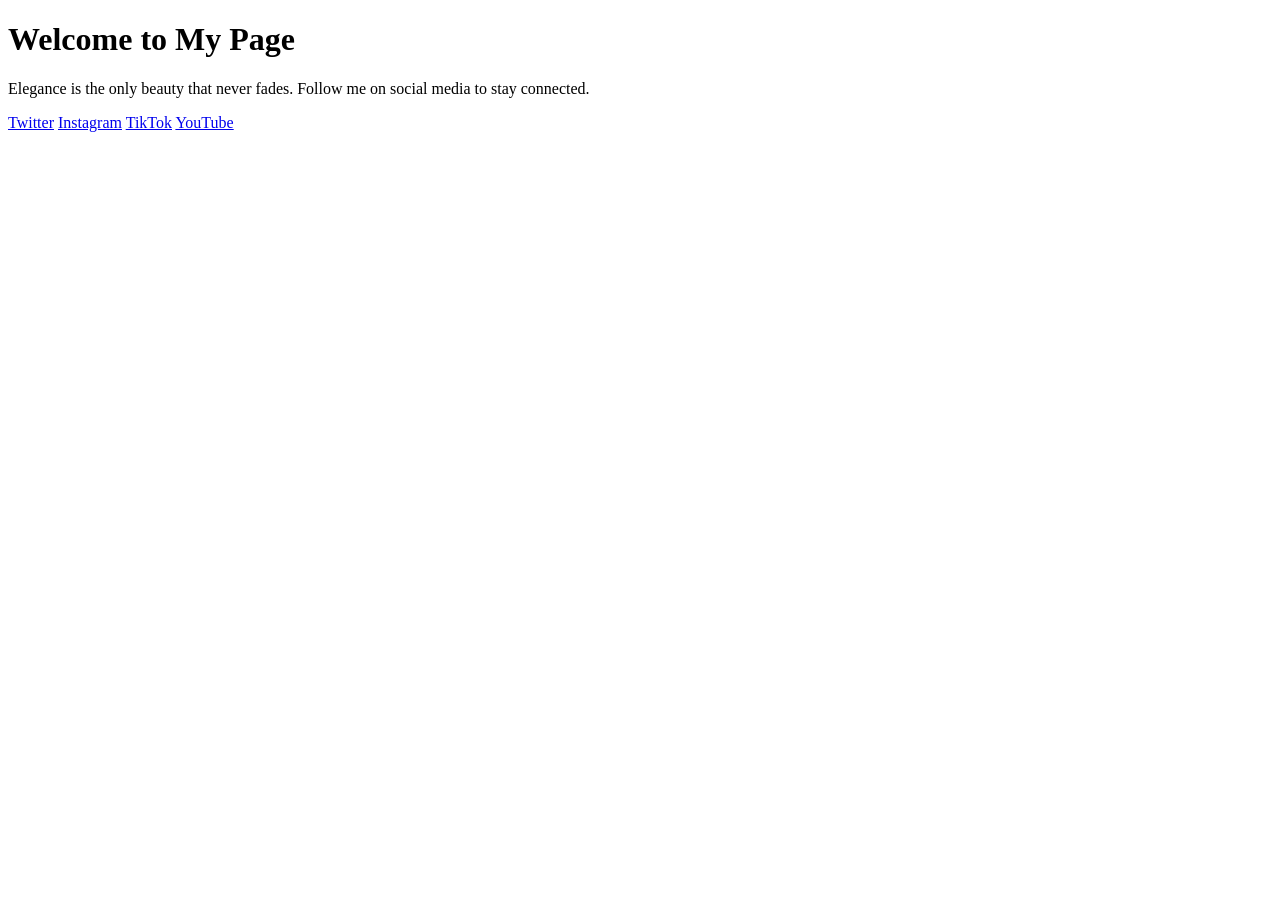
==== index.html @ 5b449228 "Update index.html" ====
<!DOCTYPE html>
<html lang="ja">
<head>
    <meta charset="UTF-8">
    <meta name="viewport" content="width=device-width, initial-scale=1.0">
    <title>My Elegant Social Links</title>
    <link rel="stylesheet" href="style.css">
</head>
<body>
    <div class="container">
        <h1>Welcome to My Page</h1>
        <p class="intro">Elegance is the only beauty that never fades. Follow me on social media to stay connected.</p>
        <div class="social-links">
            <a href="https://twitter.com/your_username" class="twitter">Twitter</a>
            <a href="https://www.instagram.com/your_username" class="instagram">Instagram</a>
            <a href="https://www.tiktok.com/@your_username" class="tiktok">TikTok</a>
            <a href="https://www.youtube.com/channel/your_channel_id" class="youtube">YouTube</a>
        </div>
    </div>
</body>
</html>
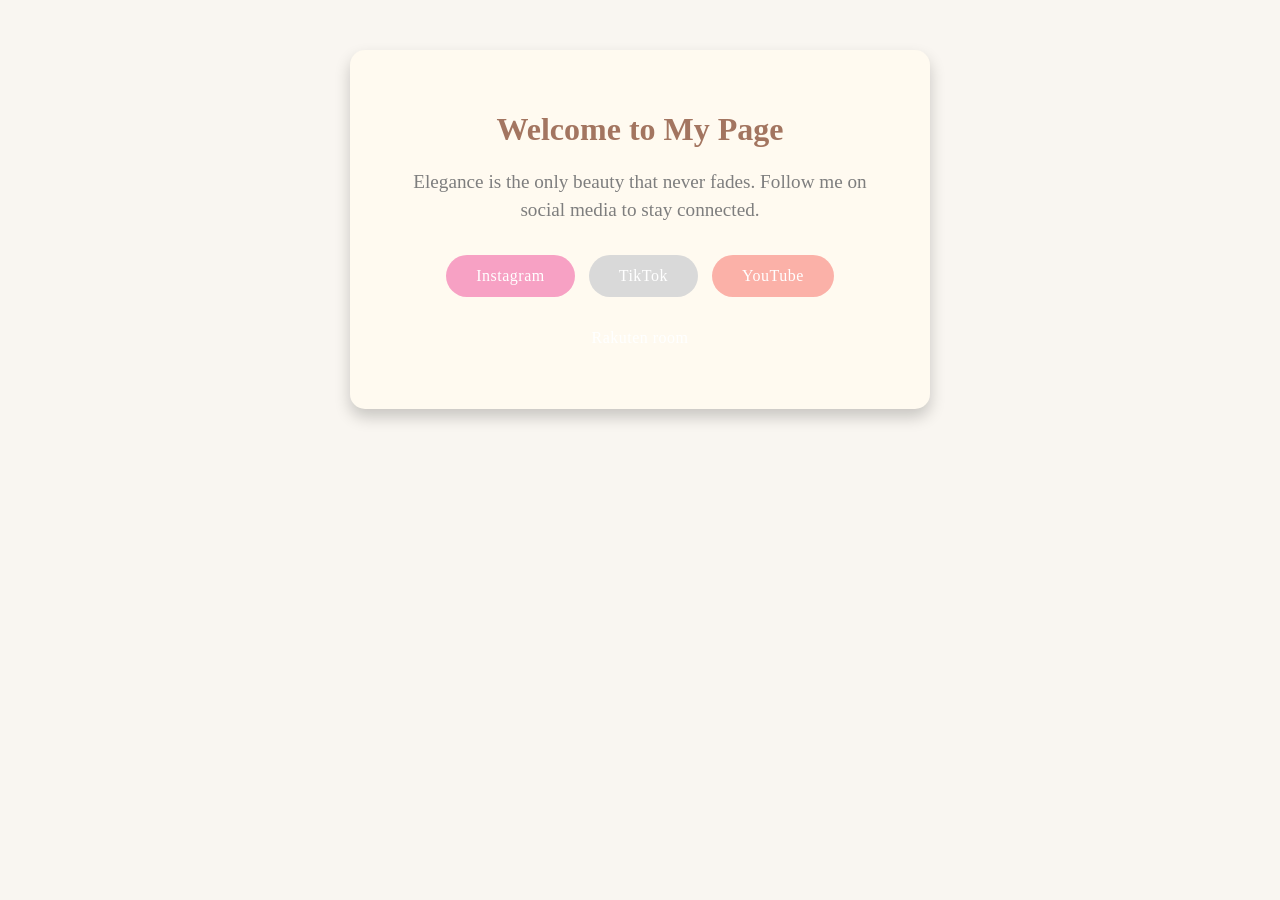
==== commit 50847f3a: "Update index.html" ====
--- a/index.html
+++ b/index.html
@@ -11,10 +11,10 @@
         <h1>Welcome to My Page</h1>
         <p class="intro">Elegance is the only beauty that never fades. Follow me on social media to stay connected.</p>
         <div class="social-links">
-            <a href="https://twitter.com/your_username" class="twitter">Twitter</a>
             <a href="https://www.instagram.com/your_username" class="instagram">Instagram</a>
             <a href="https://www.tiktok.com/@your_username" class="tiktok">TikTok</a>
             <a href="https://www.youtube.com/channel/your_channel_id" class="youtube">YouTube</a>
+            <a href="https://twitter.com/your_username" class="Rakuten">Rakuten room</a>
         </div>
     </div>
 </body>
--- a/style.css
+++ b/style.css
@@ -0,0 +1,45 @@
+body {
+    font-family: 'Georgia', serif;
+    background-color: #f9f6f1;
+    color: #555;
+    text-align: center;
+    padding: 50px;
+    margin: 0;
+}
+.container {
+    background-color: #fffaf0;
+    border-radius: 15px;
+    padding: 40px;
+    box-shadow: 0 8px 16px rgba(0, 0, 0, 0.2);
+    max-width: 500px;
+    margin: auto;
+}
+h1 {
+    color: #a37560;
+    font-size: 2em;
+    margin-bottom: 10px;
+}
+.intro {
+    color: #7e7e7e;
+    font-size: 1.2em;
+    margin-bottom: 20px;
+    line-height: 1.5;
+}
+.social-links a {
+    display: inline-block;
+    margin: 10px 5px;
+    text-decoration: none;
+    color: #fff;
+    padding: 12px 30px;
+    border-radius: 30px;
+    transition: background-color 0.3s ease;
+    font-size: 1em;
+    letter-spacing: 0.5px;
+}
+.twitter { background-color: #9ac6f4; }
+.instagram { background-color: #f7a1c4; }
+.tiktok { background-color: #d9d9d9; }
+.youtube { background-color: #fbb1a8; }
+.social-links a:hover {
+    opacity: 0.85;
+}
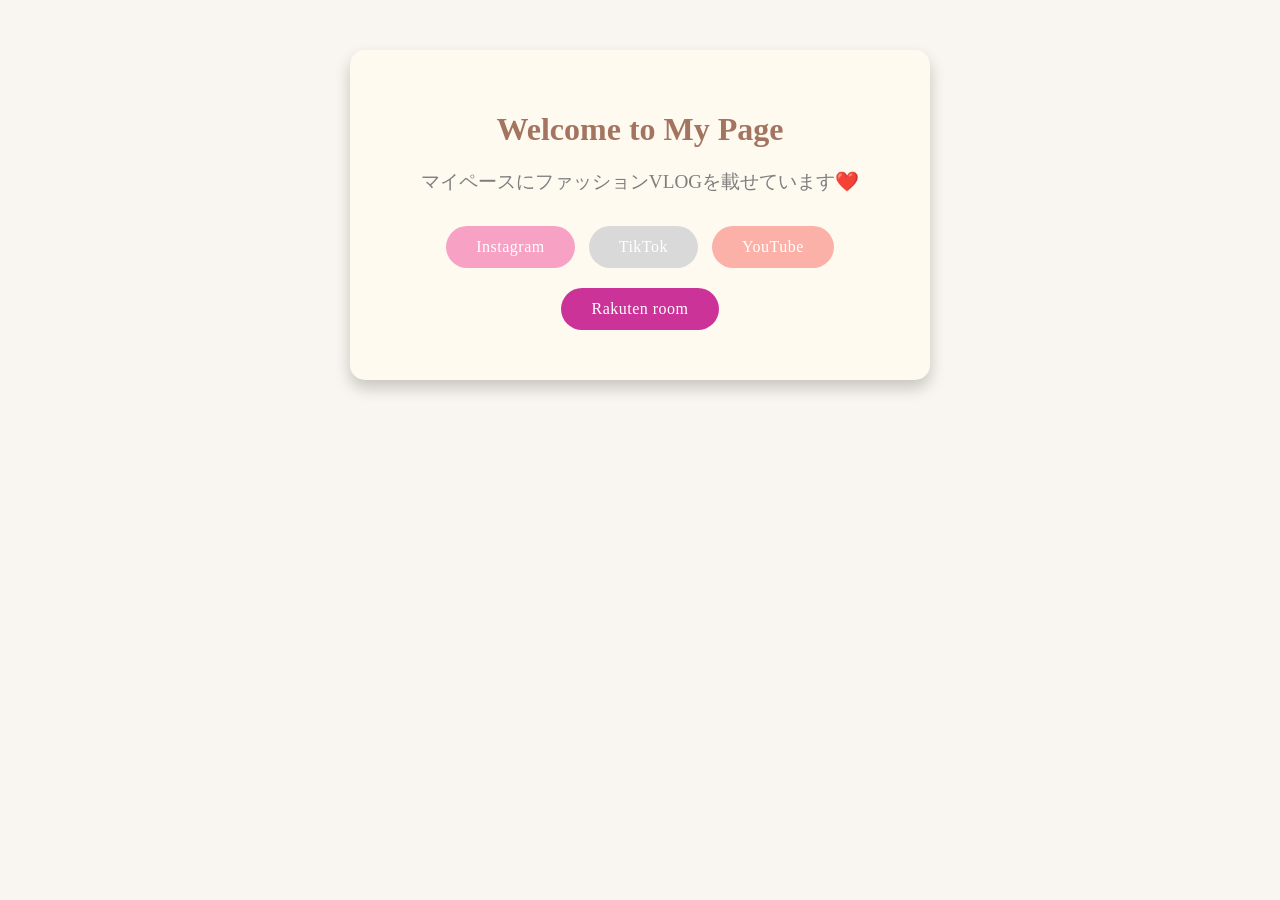
==== commit fa58e8a1: "Update index.html" ====
--- a/index.html
+++ b/index.html
@@ -9,12 +9,12 @@
 <body>
     <div class="container">
         <h1>Welcome to My Page</h1>
-        <p class="intro">Elegance is the only beauty that never fades. Follow me on social media to stay connected.</p>
+        <p class="intro">マイペースにファッションVLOGを載せています❤️</p>
         <div class="social-links">
-            <a href="https://www.instagram.com/your_username" class="instagram">Instagram</a>
-            <a href="https://www.tiktok.com/@your_username" class="tiktok">TikTok</a>
-            <a href="https://www.youtube.com/channel/your_channel_id" class="youtube">YouTube</a>
-            <a href="https://twitter.com/your_username" class="Rakuten">Rakuten room</a>
+            <a href="https://www.instagram.com/___._mayu?igsh=MWFsOGVtOGl5ZG9ocg%3D%3D&utm_source=qr" class="instagram">Instagram</a>
+            <a href="https://www.tiktok.com/@mauchan___?_t=8qvJU6peLpg&_r=1" class="tiktok">TikTok</a>
+            <a href="https://youtube.com/@mau_pau?si=HJjVAvRP5amspWRr" class="youtube">YouTube</a>
+            <a href="https://room.rakuten.co.jp/room_a25c766510/items" class="rakuten">Rakuten room</a>
         </div>
     </div>
 </body>
--- a/style.css
+++ b/style.css
@@ -36,10 +36,10 @@
     font-size: 1em;
     letter-spacing: 0.5px;
 }
-.twitter { background-color: #9ac6f4; }
 .instagram { background-color: #f7a1c4; }
 .tiktok { background-color: #d9d9d9; }
 .youtube { background-color: #fbb1a8; }
+.rakuten { background-color: #cc3399; }
 .social-links a:hover {
     opacity: 0.85;
 }
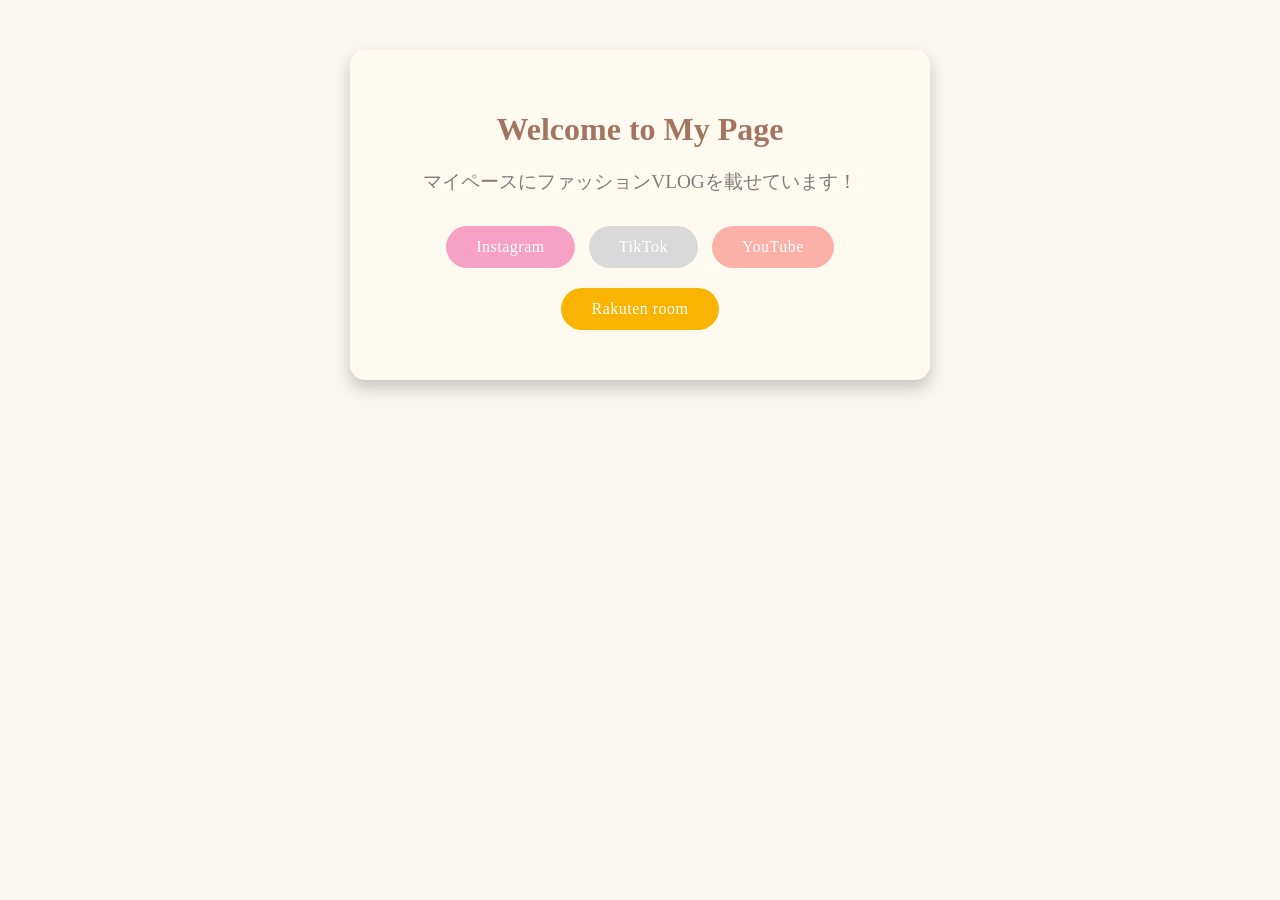
==== commit 00d5b051: "Update index.html" ====
--- a/index.html
+++ b/index.html
@@ -9,7 +9,7 @@
 <body>
     <div class="container">
         <h1>Welcome to My Page</h1>
-        <p class="intro">マイペースにファッションVLOGを載せています❤️</p>
+        <p class="intro">マイペースにファッションVLOGを載せています！</p>
         <div class="social-links">
             <a href="https://www.instagram.com/___._mayu?igsh=MWFsOGVtOGl5ZG9ocg%3D%3D&utm_source=qr" class="instagram">Instagram</a>
             <a href="https://www.tiktok.com/@mauchan___?_t=8qvJU6peLpg&_r=1" class="tiktok">TikTok</a>
--- a/style.css
+++ b/style.css
@@ -5,6 +5,10 @@
     text-align: center;
     padding: 50px;
     margin: 0;
+    background-image: url('leaf1.png'), url('leaf2.png'), url('leaf3.png');
+    background-position: top left, center, bottom right;
+    background-repeat: no-repeat;
+    background-size: 150px;
 }
 .container {
     background-color: #fffaf0;
@@ -39,7 +43,7 @@
 .instagram { background-color: #f7a1c4; }
 .tiktok { background-color: #d9d9d9; }
 .youtube { background-color: #fbb1a8; }
-.rakuten { background-color: #cc3399; }
+.rakuten { background-color: #f8b400; }
 .social-links a:hover {
     opacity: 0.85;
 }
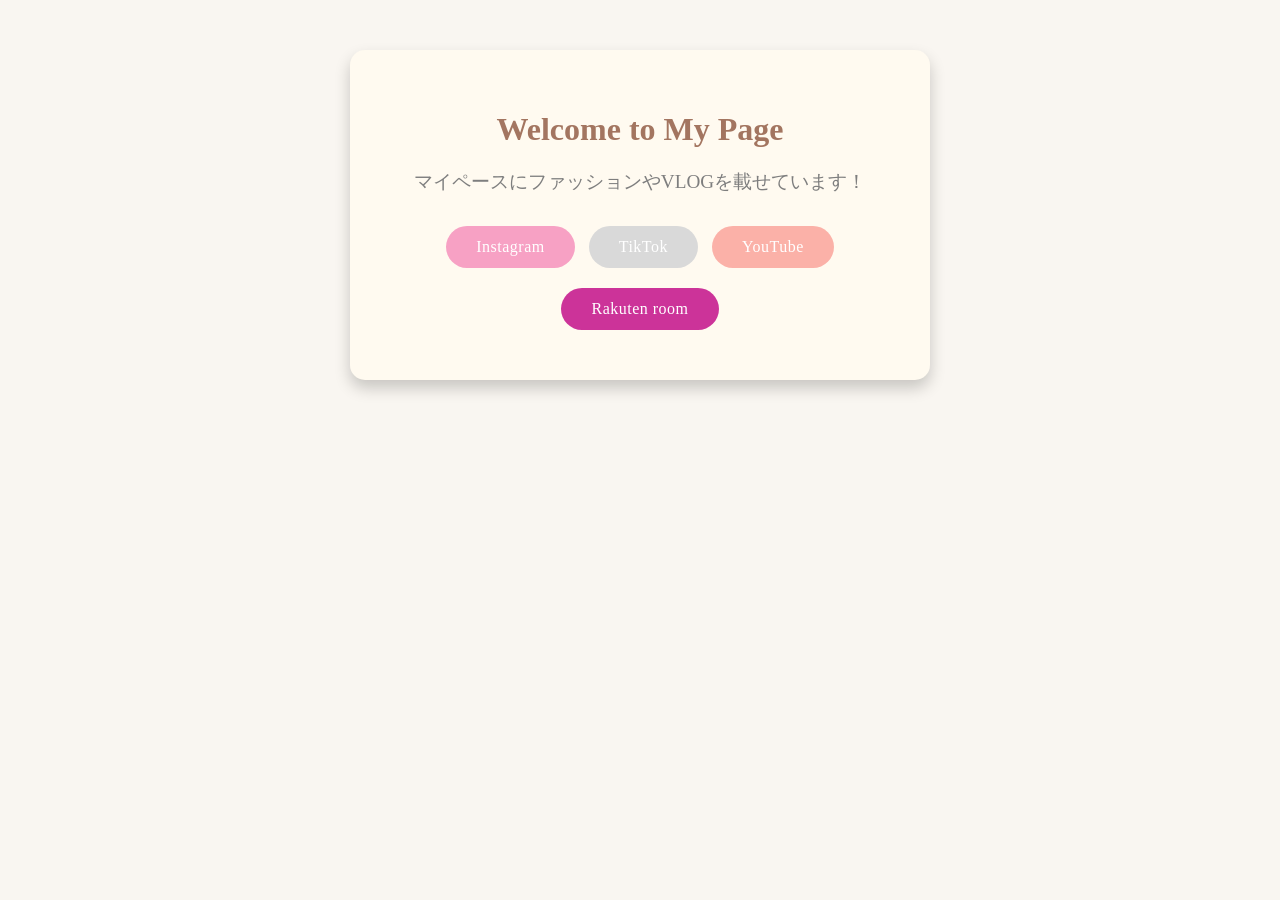
==== commit 476bba03: "Update index.html" ====
--- a/index.html
+++ b/index.html
@@ -3,13 +3,13 @@
 <head>
     <meta charset="UTF-8">
     <meta name="viewport" content="width=device-width, initial-scale=1.0">
-    <title>My Elegant Social Links</title>
+    <title>mauのSNS</title>
     <link rel="stylesheet" href="style.css">
 </head>
 <body>
     <div class="container">
         <h1>Welcome to My Page</h1>
-        <p class="intro">マイペースにファッションVLOGを載せています！</p>
+        <p class="intro">マイペースにファッションやVLOGを載せています！</p>
         <div class="social-links">
             <a href="https://www.instagram.com/___._mayu?igsh=MWFsOGVtOGl5ZG9ocg%3D%3D&utm_source=qr" class="instagram">Instagram</a>
             <a href="https://www.tiktok.com/@mauchan___?_t=8qvJU6peLpg&_r=1" class="tiktok">TikTok</a>
--- a/style.css
+++ b/style.css
@@ -5,10 +5,6 @@
     text-align: center;
     padding: 50px;
     margin: 0;
-    background-image: url('leaf1.png'), url('leaf2.png'), url('leaf3.png');
-    background-position: top left, center, bottom right;
-    background-repeat: no-repeat;
-    background-size: 150px;
 }
 .container {
     background-color: #fffaf0;
@@ -40,10 +36,10 @@
     font-size: 1em;
     letter-spacing: 0.5px;
 }
+.rakuten { background-color: #cc3399; }
 .instagram { background-color: #f7a1c4; }
 .tiktok { background-color: #d9d9d9; }
 .youtube { background-color: #fbb1a8; }
-.rakuten { background-color: #f8b400; }
 .social-links a:hover {
     opacity: 0.85;
 }
